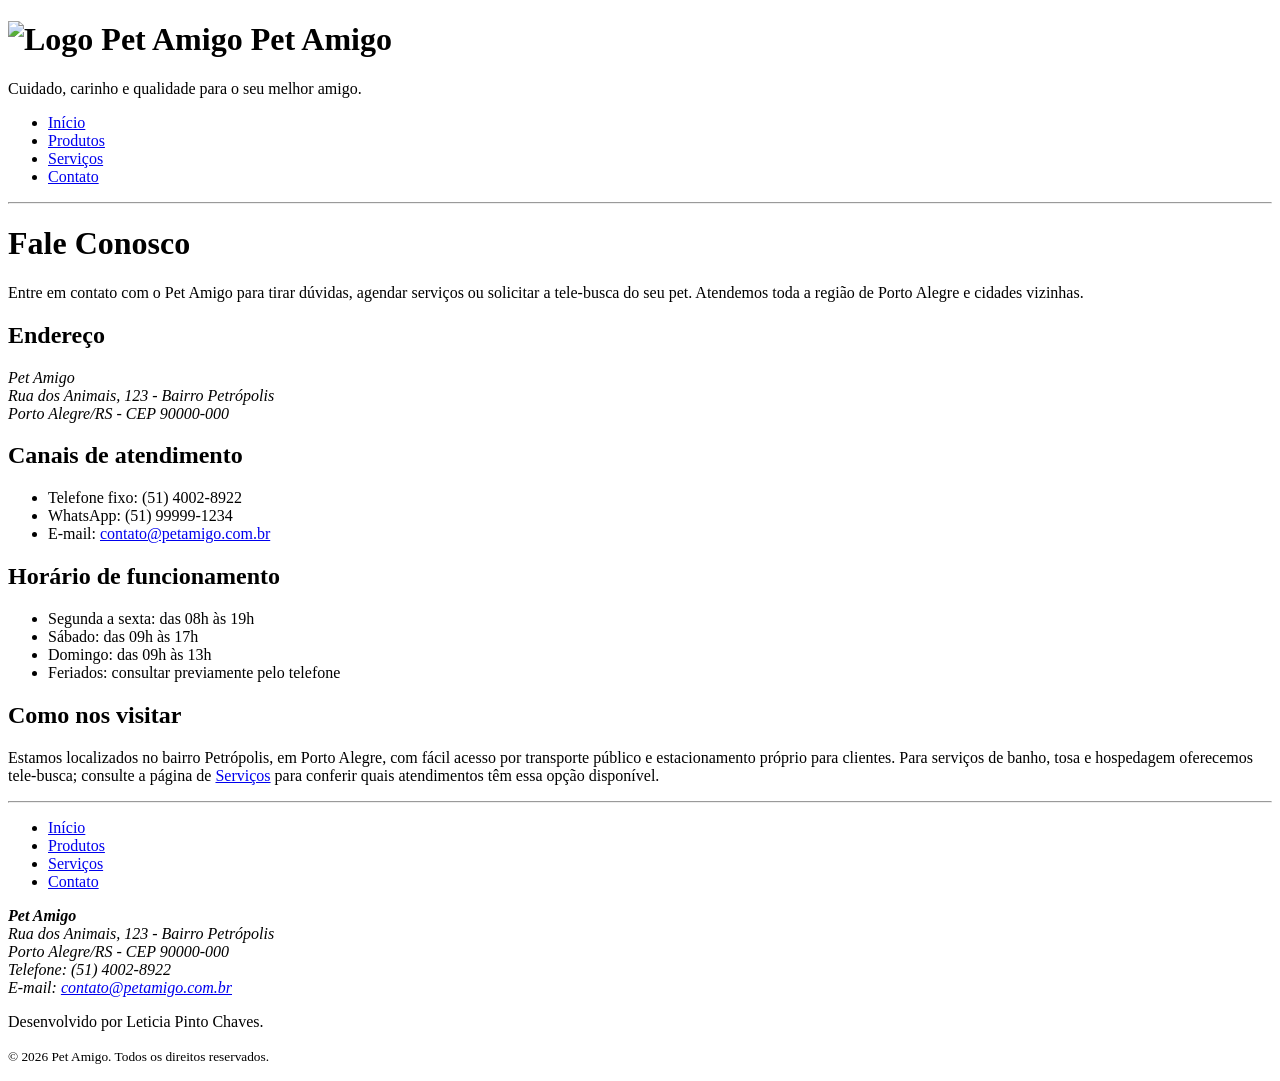
==== contato.html @ 8c2037a8 "Corrige nome da desenvolvedora para Leticia Pinto Chaves Atualiza o crédito de autoria no footer das" ====
<!DOCTYPE html>
<html lang="pt-br">
<head>
    <meta charset="UTF-8">
    <meta name="viewport" content="width=device-width, initial-scale=1.0">
    <title>Petshop - Contato</title>
</head>
<body>
    <header>
        <h1>
            <img src="assets/img/logo.png" alt="Logo Pet Amigo" width="80" height="80">
            Pet Amigo
        </h1>
        <p>Cuidado, carinho e qualidade para o seu melhor amigo.</p>
        <nav>
            <ul>
                <li><a href="index.html">Início</a></li>
                <li><a href="produtos.html">Produtos</a></li>
                <li><a href="servicos.html">Serviços</a></li>
                <li><a href="contato.html">Contato</a></li>
            </ul>
        </nav>
        <hr>
    </header>

    <main>
        <h1>Fale Conosco</h1>
        <p>
            Entre em contato com o Pet Amigo para tirar dúvidas, agendar serviços
            ou solicitar a tele-busca do seu pet. Atendemos toda a região de
            Porto Alegre e cidades vizinhas.
        </p>

        <section>
            <h2>Endereço</h2>
            <address>
                Pet Amigo<br>
                Rua dos Animais, 123 - Bairro Petrópolis<br>
                Porto Alegre/RS - CEP 90000-000
            </address>
        </section>

        <section>
            <h2>Canais de atendimento</h2>
            <ul>
                <li>Telefone fixo: (51) 4002-8922</li>
                <li>WhatsApp: (51) 99999-1234</li>
                <li>E-mail: <a href="mailto:contato@petamigo.com.br">contato@petamigo.com.br</a></li>
            </ul>
        </section>

        <section>
            <h2>Horário de funcionamento</h2>
            <ul>
                <li>Segunda a sexta: das 08h às 19h</li>
                <li>Sábado: das 09h às 17h</li>
                <li>Domingo: das 09h às 13h</li>
                <li>Feriados: consultar previamente pelo telefone</li>
            </ul>
        </section>

        <section>
            <h2>Como nos visitar</h2>
            <p>
                Estamos localizados no bairro Petrópolis, em Porto Alegre, com
                fácil acesso por transporte público e estacionamento próprio
                para clientes. Para serviços de banho, tosa e hospedagem
                oferecemos tele-busca; consulte a página de
                <a href="servicos.html">Serviços</a> para conferir quais
                atendimentos têm essa opção disponível.
            </p>
        </section>
    </main>

    <footer>
        <hr>
        <nav>
            <ul>
                <li><a href="index.html">Início</a></li>
                <li><a href="produtos.html">Produtos</a></li>
                <li><a href="servicos.html">Serviços</a></li>
                <li><a href="contato.html">Contato</a></li>
            </ul>
        </nav>
        <address>
            <strong>Pet Amigo</strong><br>
            Rua dos Animais, 123 - Bairro Petrópolis<br>
            Porto Alegre/RS - CEP 90000-000<br>
            Telefone: (51) 4002-8922<br>
            E-mail: <a href="mailto:contato@petamigo.com.br">contato@petamigo.com.br</a>
        </address>
        <p>Desenvolvido por Leticia Pinto Chaves.</p>
        <p><small>&copy; 2026 Pet Amigo. Todos os direitos reservados.</small></p>
    </footer>
</body>
</html>
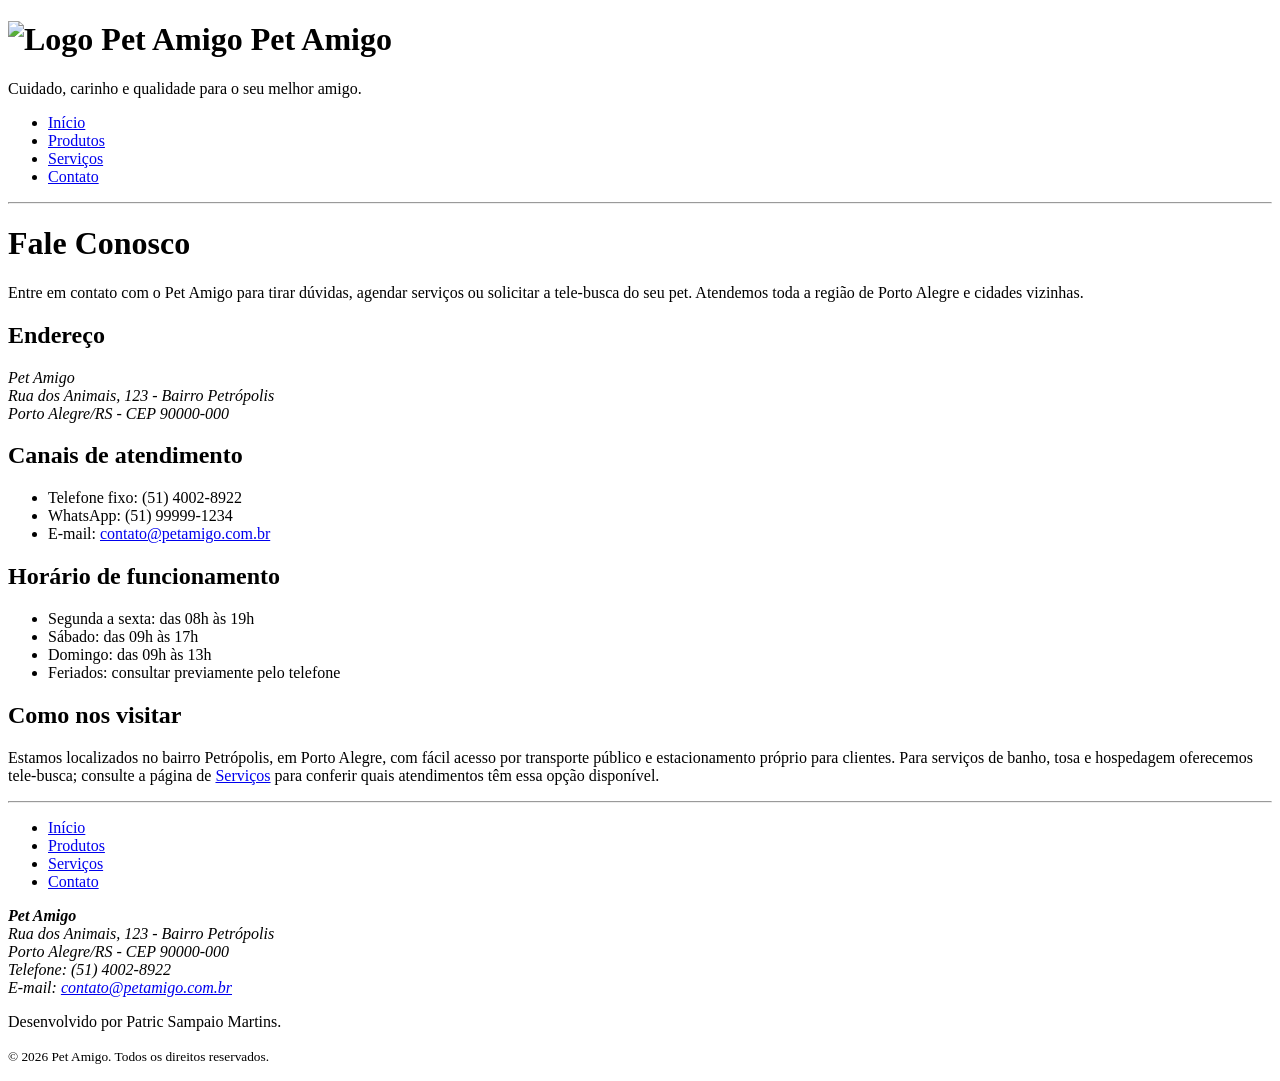
==== commit 3a0fb1cb: "Adiciona estrutura inicial da Fase 1 do site Pet Amigo - 4 paginas HTML5 (index, produtos, servicos," ====
--- a/contato.html
+++ b/contato.html
@@ -89,7 +89,7 @@
             Telefone: (51) 4002-8922<br>
             E-mail: <a href="mailto:contato@petamigo.com.br">contato@petamigo.com.br</a>
         </address>
-        <p>Desenvolvido por Leticia Pinto Chaves.</p>
+        <p>Desenvolvido por Patric Sampaio Martins.</p>
         <p><small>&copy; 2026 Pet Amigo. Todos os direitos reservados.</small></p>
     </footer>
 </body>
